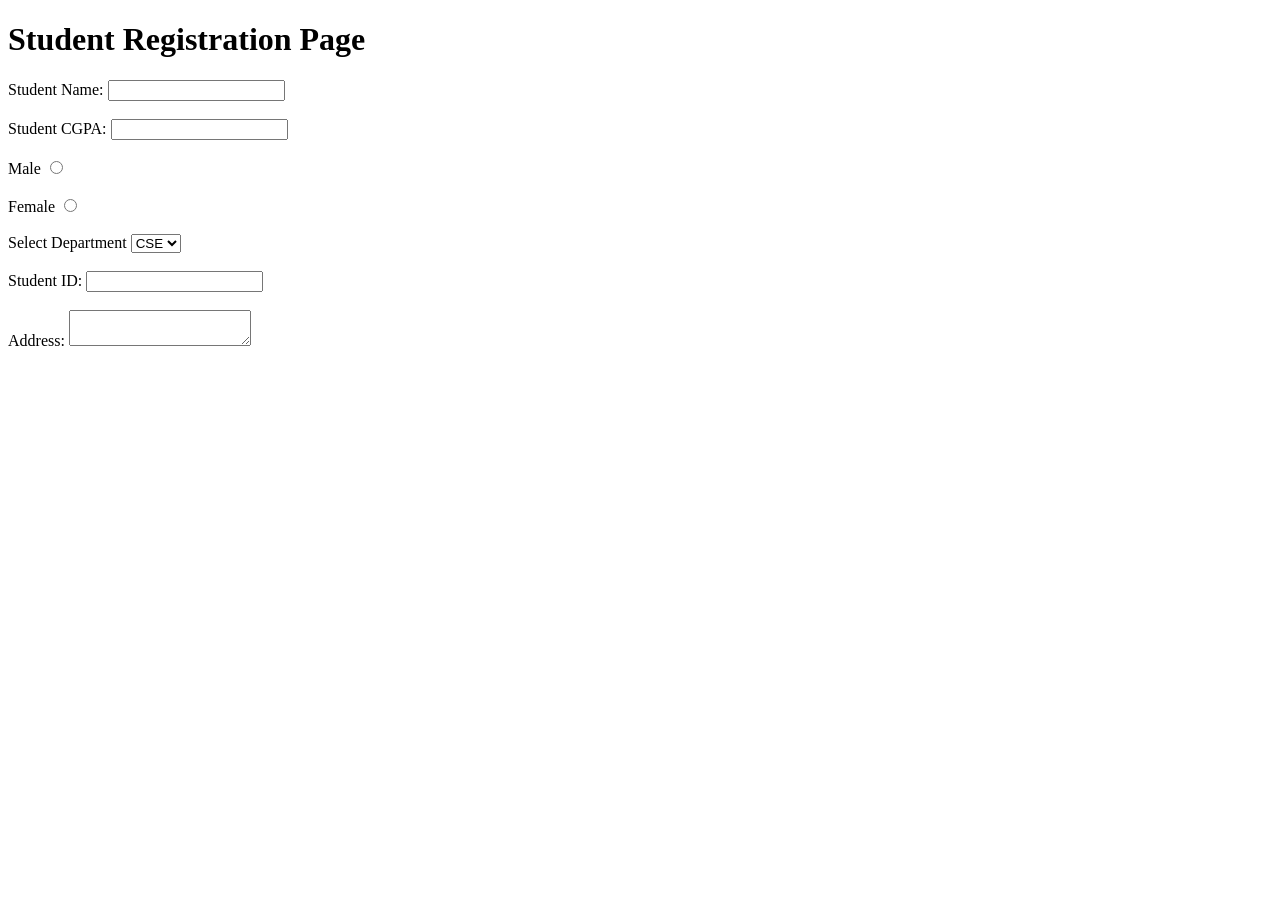
==== Lab1.html @ bc6a35c3 "address" ====
<!DOCTYPE html>
<html lang="en">
<head>
    <meta charset="UTF-8">
    <meta name="viewport" content="width=device-width, initial-scale=1.0">
    <title>html page design</title>
</head>
<body>
    <h1>Student Registration Page</h1>
    <label for="studentname">Student Name:</label>
    <input type="text" name="studentname" id="studentname"><br><br>
    <label for="studentcgpa">Student CGPA:</label>
   <input type="text" name="studentcgpa" id="studentcgpa"><br><br>
   <label for="male">Male</label>
   <input type="radio" name="gender" id="gender"><br><br>
   <label for="female">Female</label>
   <input type="radio" name="female" id="female"><br><br>
   <label for="selectdept">Select Department</label>
   <select>
    <option value="CSE">CSE</option>
    <option value="EEE">EEE</option>
    <option value="IP">IP</option>
   </select><br><br>
   <label for="stuid">Student ID:</label>
   <input type="text" name="stuid" id="stuid">
   <br><br>
   <label for="address">Address:</label>
   <textarea name="address" id="address"></textarea><br><br>

</body>
</html>
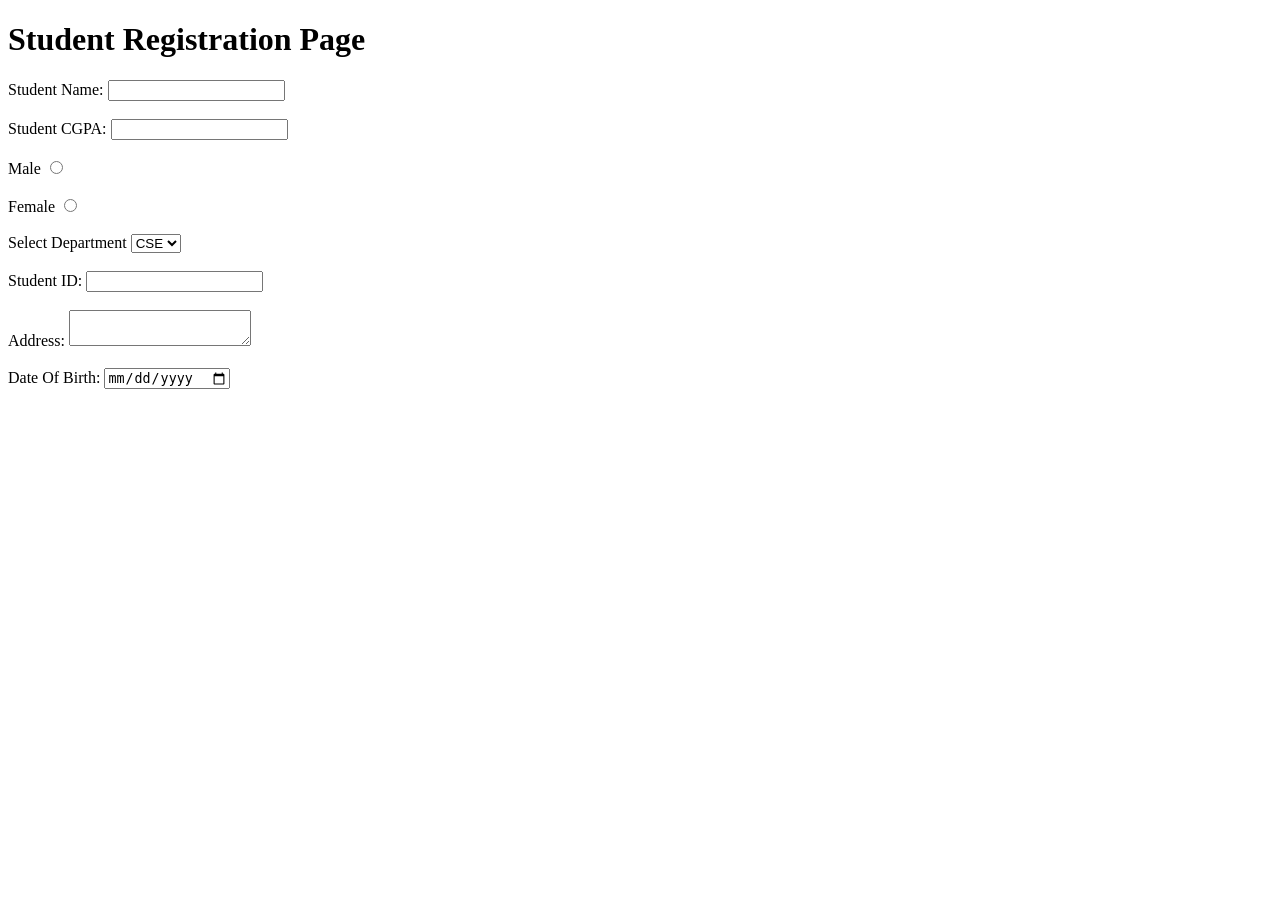
==== commit a33d76a4: "Date" ====
--- a/Lab1.html
+++ b/Lab1.html
@@ -26,6 +26,8 @@
    <br><br>
    <label for="address">Address:</label>
    <textarea name="address" id="address"></textarea><br><br>
+   <label for="dob">Date Of Birth:</label>
+   <input type="date" name="dob" id="dob">
 
 </body>
 </html>
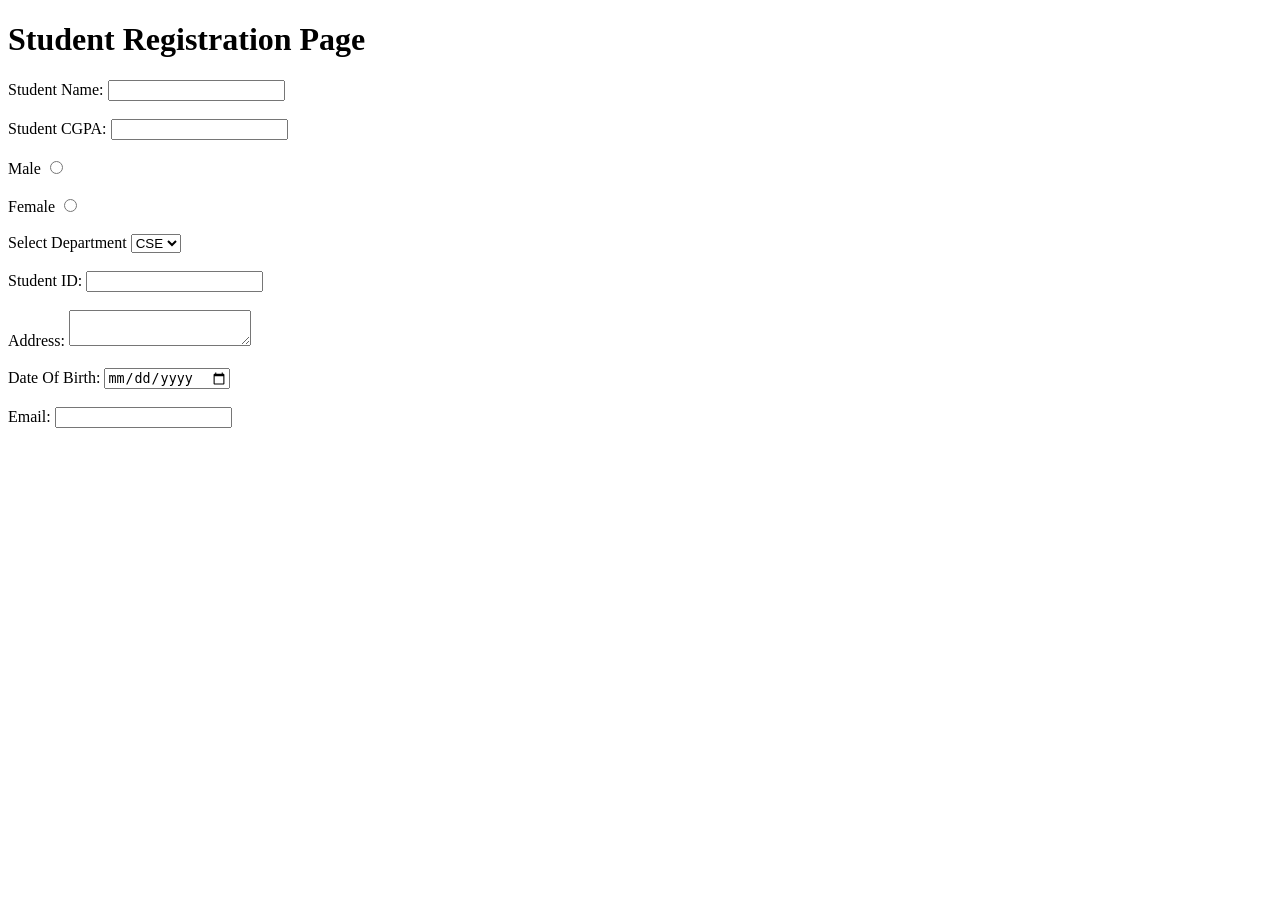
==== commit 5cf51868: "email" ====
--- a/Lab1.html
+++ b/Lab1.html
@@ -27,7 +27,9 @@
    <label for="address">Address:</label>
    <textarea name="address" id="address"></textarea><br><br>
    <label for="dob">Date Of Birth:</label>
-   <input type="date" name="dob" id="dob">
+   <input type="date" name="dob" id="dob"><br><br>
+   <label for="email">Email:</label>
+   <input type="email" name="email" id="email">
 
 </body>
 </html>
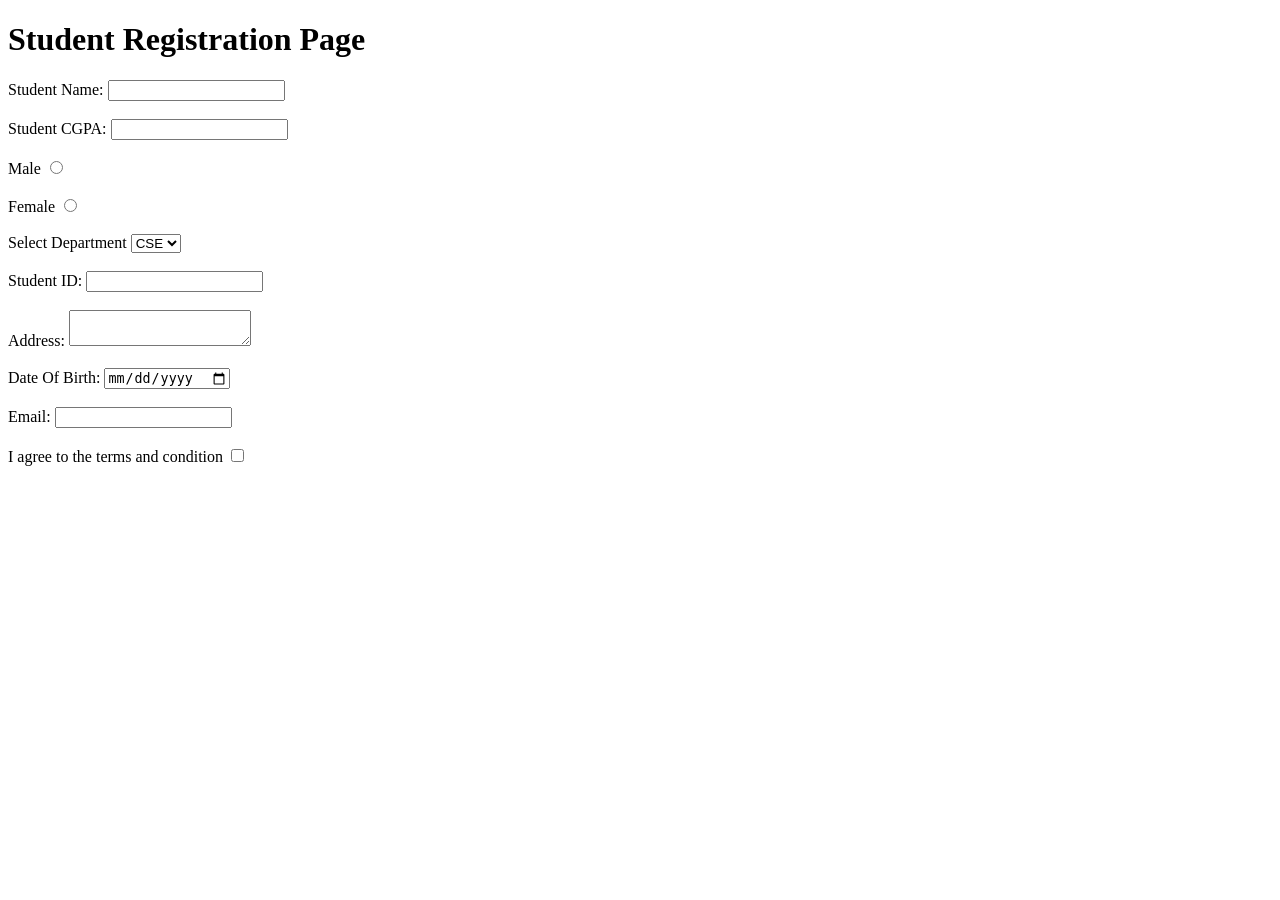
==== commit f875e1ef: "checkbox" ====
--- a/Lab1.html
+++ b/Lab1.html
@@ -29,7 +29,9 @@
    <label for="dob">Date Of Birth:</label>
    <input type="date" name="dob" id="dob"><br><br>
    <label for="email">Email:</label>
-   <input type="email" name="email" id="email">
+   <input type="email" name="email" id="email"><br><br>
+   <label for="conditions">I agree to the terms and condition</label>
+   <input type="checkbox" name="condition" id="condition"><br><br>
 
 </body>
 </html>
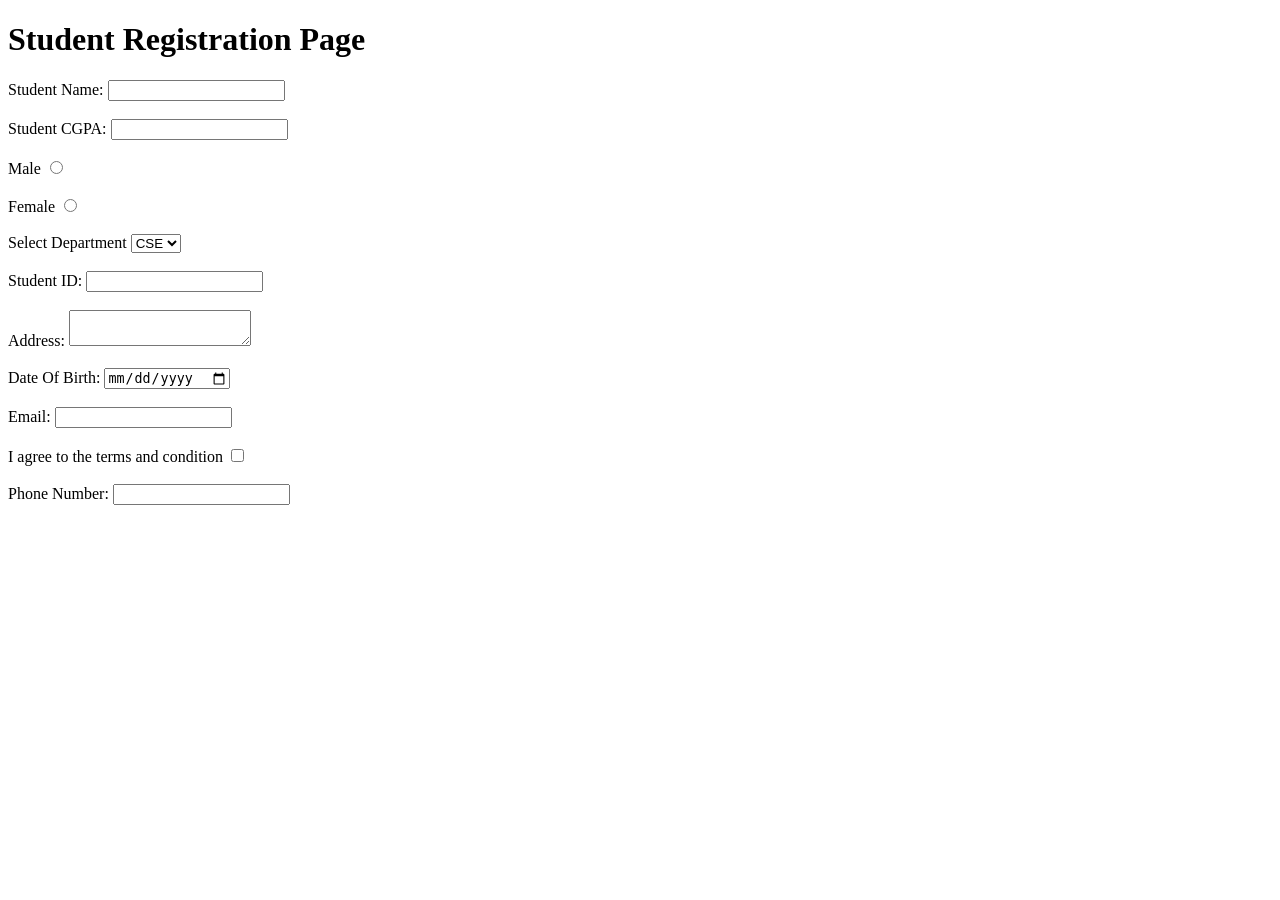
==== commit 3e1da847: "number" ====
--- a/Lab1.html
+++ b/Lab1.html
@@ -32,6 +32,9 @@
    <input type="email" name="email" id="email"><br><br>
    <label for="conditions">I agree to the terms and condition</label>
    <input type="checkbox" name="condition" id="condition"><br><br>
+   <label for="number">Phone Number:</label>
+   <input type="text" name="number" id="number">
+   
 
 </body>
 </html>
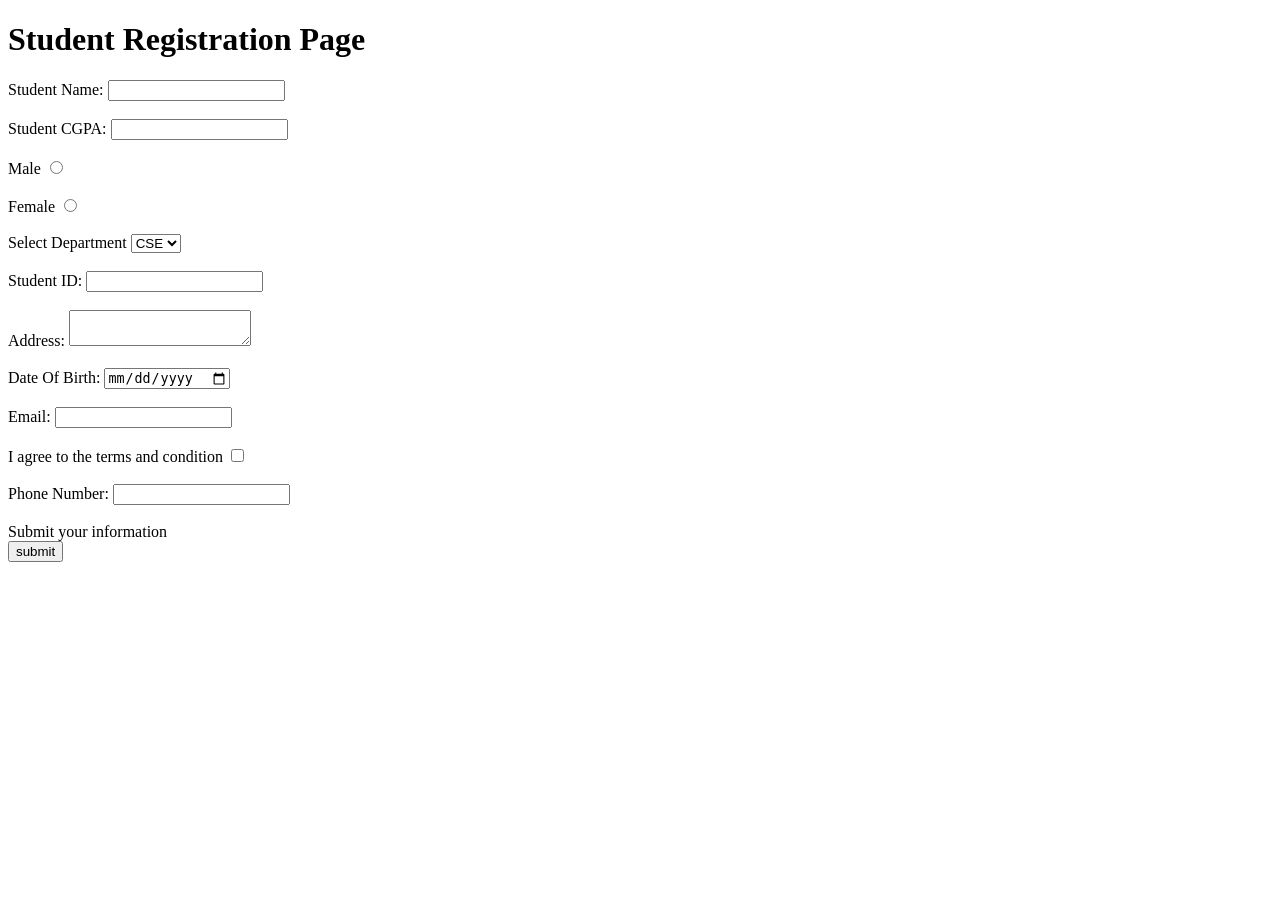
==== commit 53c2de8c: "submit" ====
--- a/Lab1.html
+++ b/Lab1.html
@@ -33,8 +33,10 @@
    <label for="conditions">I agree to the terms and condition</label>
    <input type="checkbox" name="condition" id="condition"><br><br>
    <label for="number">Phone Number:</label>
-   <input type="text" name="number" id="number">
-   
+   <input type="text" name="number" id="number"><br><br>
+   <label for="submit">Submit your information</label><br>
+   <input type="submit" value="submit">
+
 
 </body>
 </html>
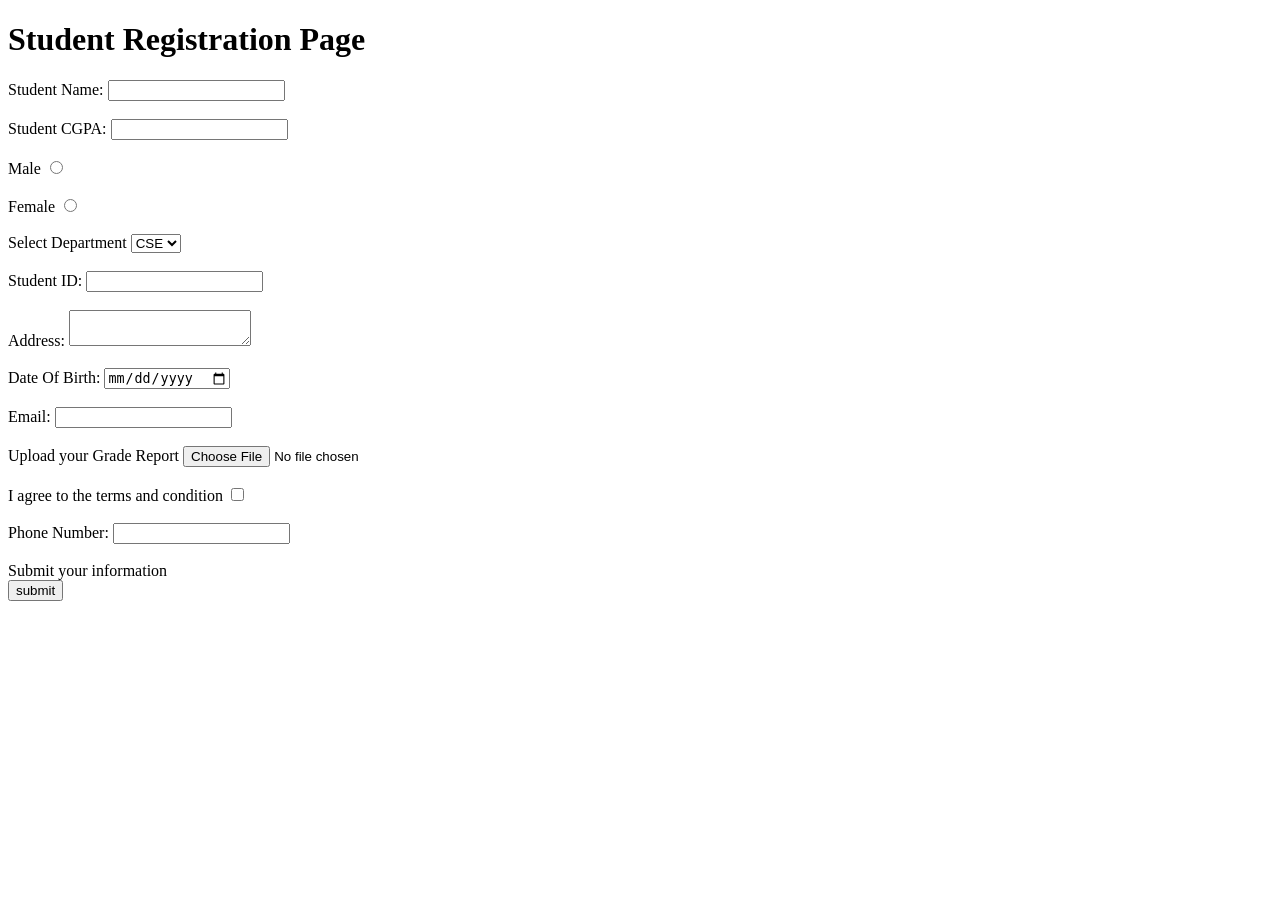
==== commit 312839f8: "done" ====
--- a/Lab1.html
+++ b/Lab1.html
@@ -30,6 +30,8 @@
    <input type="date" name="dob" id="dob"><br><br>
    <label for="email">Email:</label>
    <input type="email" name="email" id="email"><br><br>
+   <label for="file">Upload your Grade Report</label>
+   <input type="file" name="file" id="file"><br><br>
    <label for="conditions">I agree to the terms and condition</label>
    <input type="checkbox" name="condition" id="condition"><br><br>
    <label for="number">Phone Number:</label>
